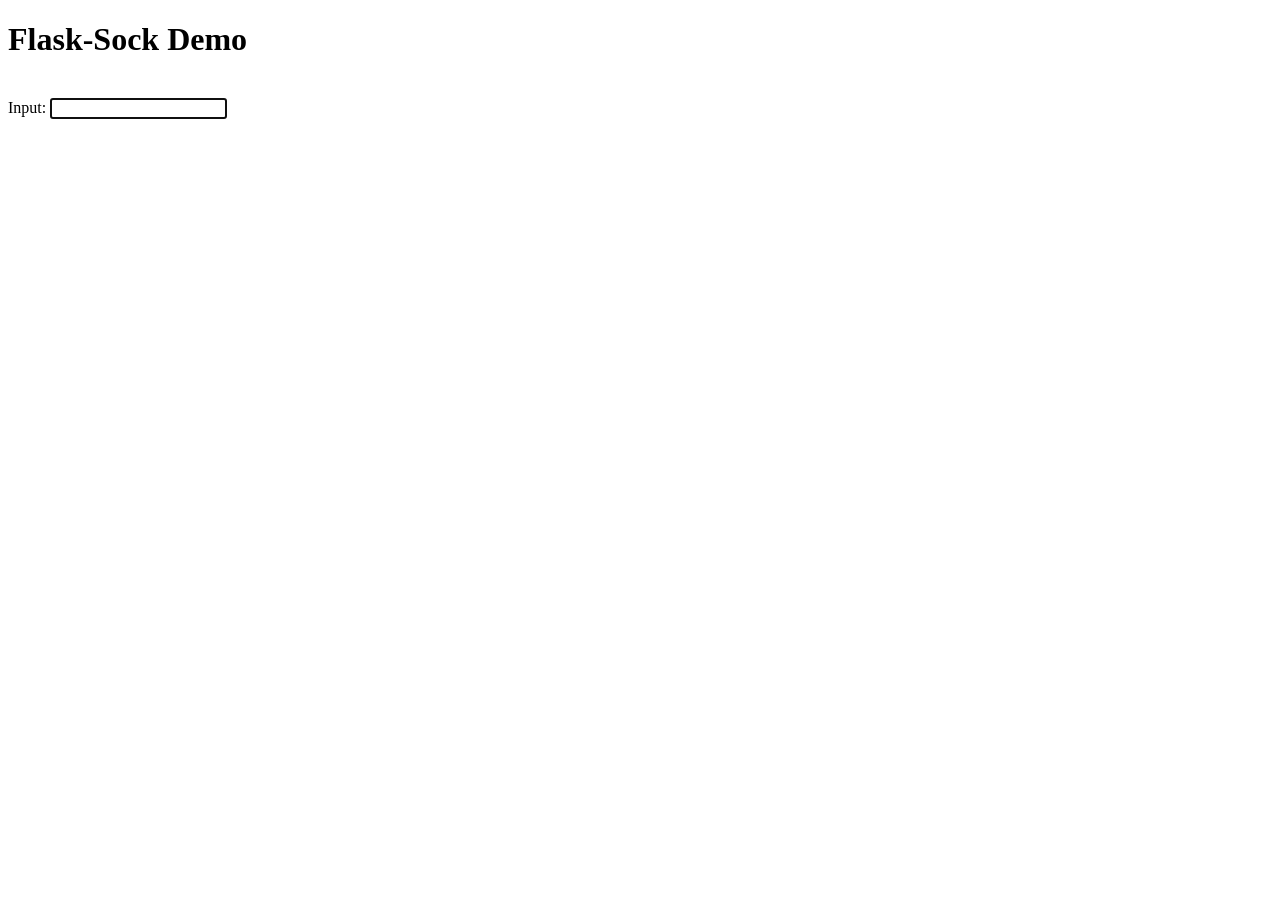
==== templates/index.html @ d94e1a13 "Add files via upload" ====
<!doctype html>
<html>
  <head>
    <title>Flask-Sock Demo</title>
  </head>
  <body>
    <h1>Flask-Sock Demo</h1>
    <div id="log"></div>
    <br>
    <form id="form">
      <label for="text">Input: </label>
      <input type="text" id="text" autofocus>
    </form>
    <script>
      const log = (text, color) => {
        document.getElementById('log').innerHTML += `<span style="color: ${color}">${text}</span><br>`;
      };

      const socket = new WebSocket('ws://' + location.host + '/echo');
      socket.addEventListener('message', ev => {
        log('<<< ' + ev.data, 'blue');
      });
      document.getElementById('form').onsubmit = ev => {
        ev.preventDefault();
        const textField = document.getElementById('text');
        log('>>> ' + textField.value, 'red');
        socket.send(textField.value);
        textField.value = '';
      };
    </script>
  </body>
</html>
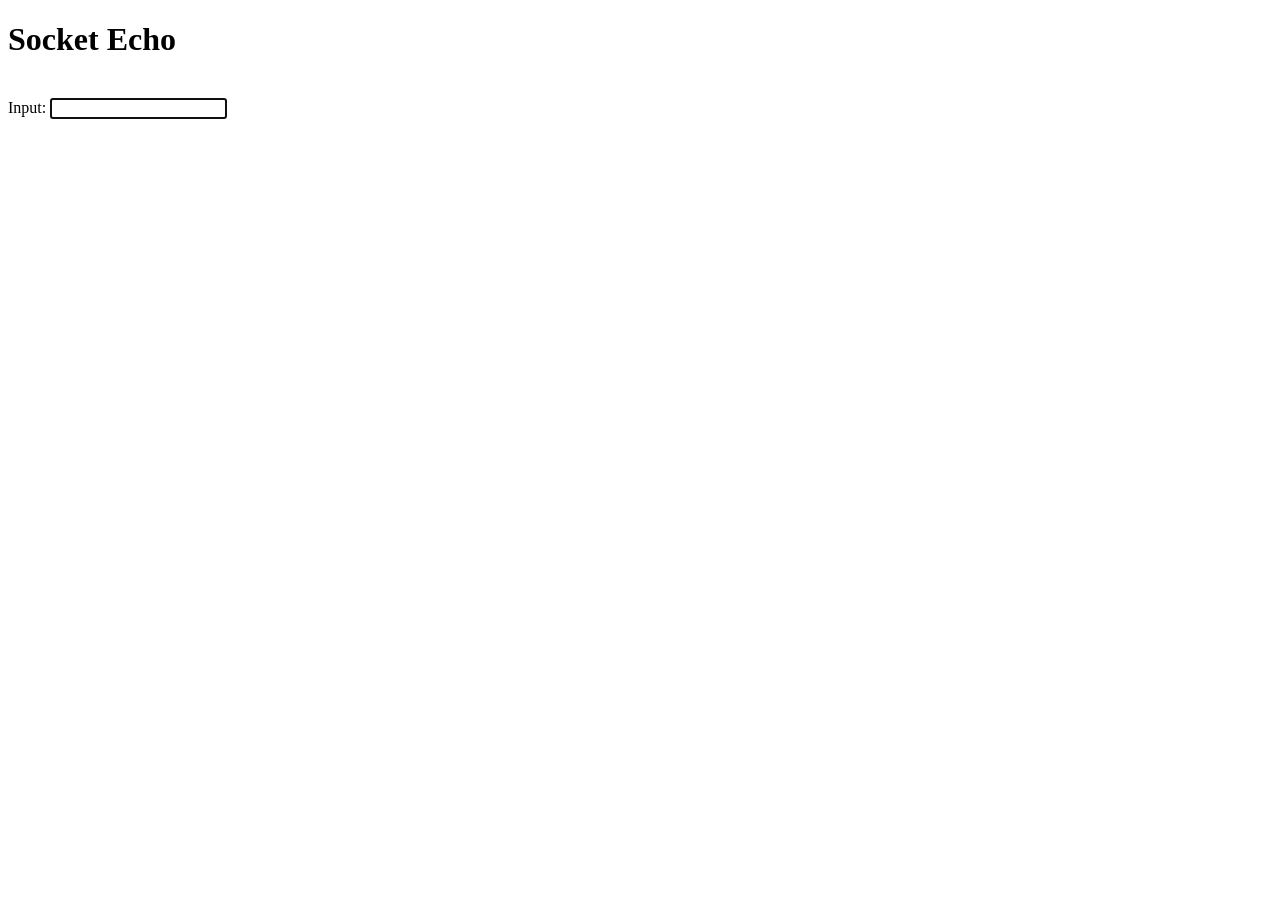
==== commit 4dc29e5d: "Optimized items" ====
--- a/templates/index.html
+++ b/templates/index.html
@@ -1,10 +1,10 @@
 <!doctype html>
 <html>
   <head>
-    <title>Flask-Sock Demo</title>
+    <title>Socket Echo</title>
   </head>
   <body>
-    <h1>Flask-Sock Demo</h1>
+    <h1>Socket Echo</h1>
     <div id="log"></div>
     <br>
     <form id="form">
@@ -16,7 +16,7 @@
         document.getElementById('log').innerHTML += `<span style="color: ${color}">${text}</span><br>`;
       };
 
-      const socket = new WebSocket('ws://' + location.host + '/echo');
+      const socket = new WebSocket('wss://' + location.host + '/echo');
       socket.addEventListener('message', ev => {
         log('<<< ' + ev.data, 'blue');
       });
